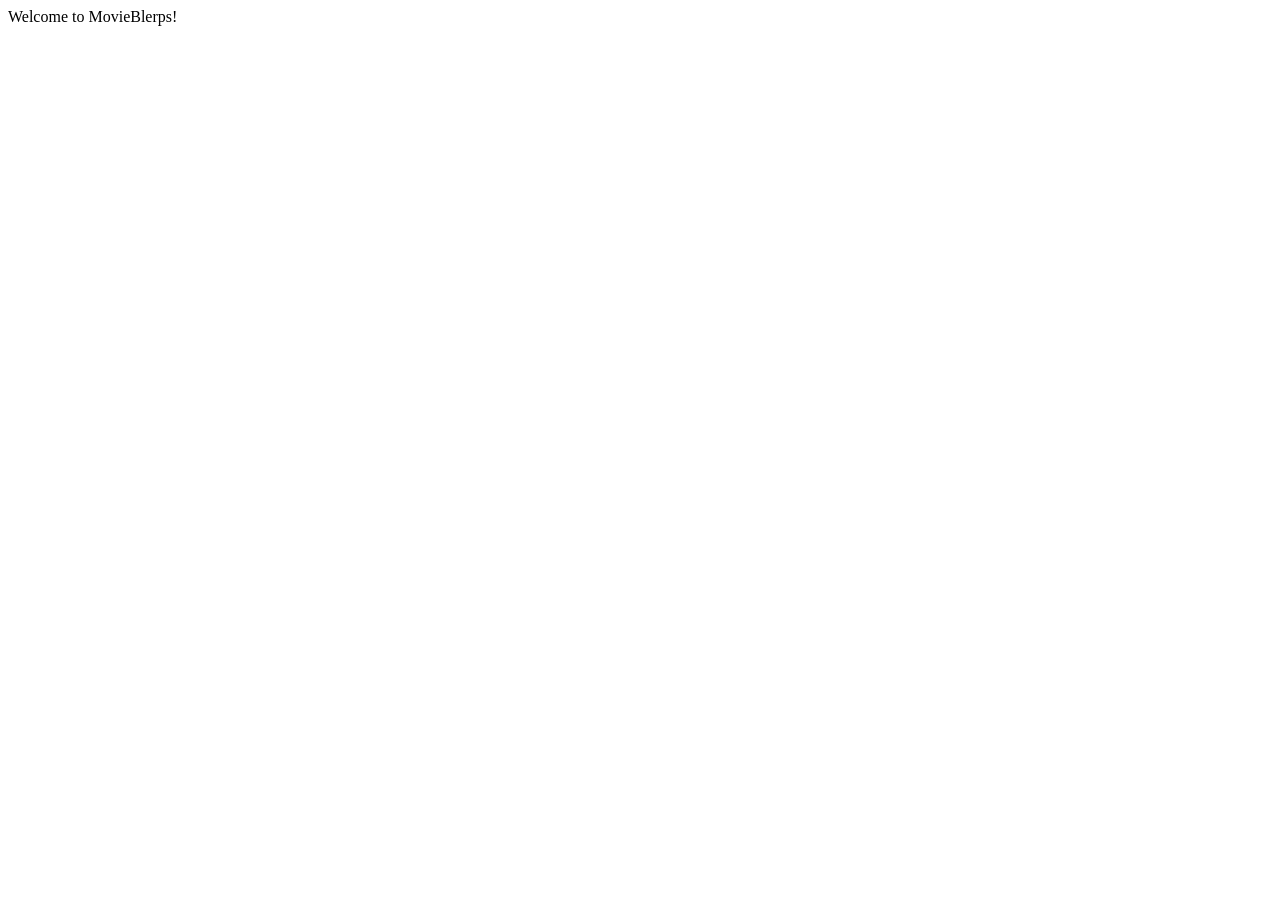
==== index.html @ 916eed6b "Initial project setup" ====
<!doctype html>
<html lang="en">
  <head>
    <meta charset="UTF-8" />
    <meta name="viewport" content="width=device-width, initial-scale=1.0" />
    <title>Movie Diary | Home</title>
    <script src="main.js" defer></script>
    <link rel="stylesheet" href="style.css" />
    <!-- kommentare sind so. Oder über tastenkombi:  ⌘ + / -->
  </head>

  <body>
    <nav>
      <!-- hier navigation. noch entscheiden ob in header oder seitenleiste -->
    </nav>
    <header>
      Welcome to MovieBlerps!
      <!-- "logo" plus Favoriten/journal link in Navbar/seitenleiste? -->
      <!-- kommt das dann in den header? hmm....oder oben nav und so? -->
    </header>

    <section class="movieCards">
      <!-- moviekarten hier durch DOM manipulation über fetch? -->
    </section>

    <footer>
      <!-- "impressumdings" + mention of TMDB hier rein mit deren logo in klein, plus disclaimer -->
    </footer>
  </body>
</html>
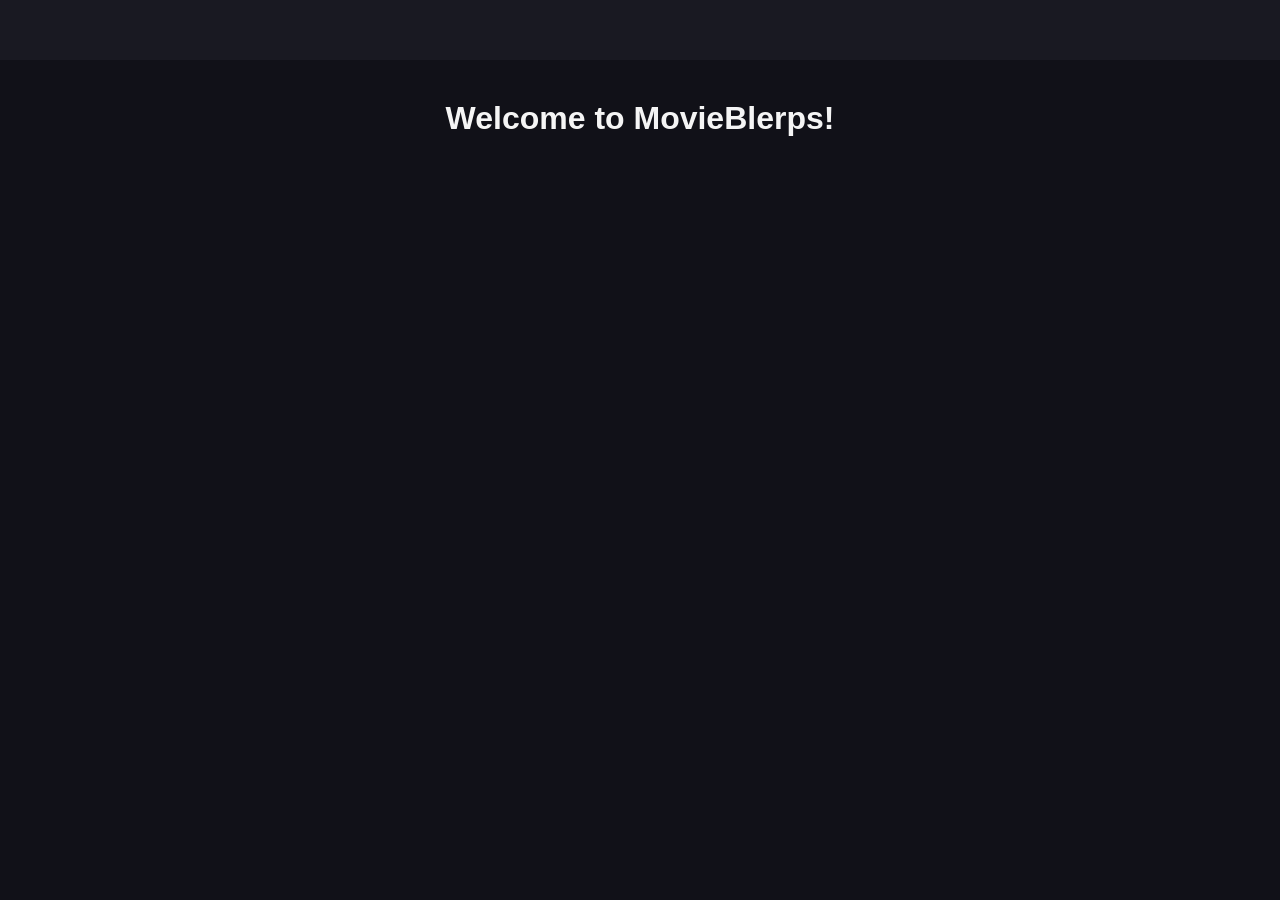
==== commit c721d5fc: "Add TMDB movie cards and basic styling" ====
--- a/index.html
+++ b/index.html
@@ -3,7 +3,7 @@
   <head>
     <meta charset="UTF-8" />
     <meta name="viewport" content="width=device-width, initial-scale=1.0" />
-    <title>Movie Diary | Home</title>
+    <title>Movie Blerps | Home</title>
     <script src="main.js" defer></script>
     <link rel="stylesheet" href="style.css" />
     <!-- kommentare sind so. Oder über tastenkombi:  ⌘ + / -->
--- a/style.css
+++ b/style.css
@@ -0,0 +1,107 @@
+/* ========================================
+   GENERELLE BLERPS
+   ======================================== */
+
+/* weil browser sonst wieder irgendwelche eigenen abstände erfinden */
+* {
+  box-sizing: border-box;
+}
+
+body {
+  margin: 0;
+  min-height: 100vh;
+
+  background-color: #111118;
+  color: #f5f5f5;
+
+  font-family: Arial, Helvetica, sans-serif;
+}
+
+/* ========================================
+   NAV BLERPS
+   ======================================== */
+
+nav {
+  min-height: 60px;
+
+  background-color: #191922;
+}
+
+/* ========================================
+   HEADER BLERPS
+   ======================================== */
+
+header {
+  padding: 40px 30px;
+
+  font-size: 2rem;
+  font-weight: bold;
+  text-align: center;
+}
+
+/* ========================================
+   MOVIEBLERP CONTAINER
+   ======================================== */
+
+/* hier werden alle movie cards reingestopft */
+.movieCards {
+  width: min(1200px, 90%);
+  margin: 0 auto;
+  padding: 20px 0 60px;
+
+  display: grid;
+
+  /* mach so viele spalten wie sinnvoll reinpassen
+     ohne dass ich selber zählen muss xD */
+  grid-template-columns: repeat(auto-fit, minmax(180px, 1fr));
+
+  gap: 24px;
+}
+
+/* ========================================
+   EINZELNE MOVIE CARD BLERPS
+   ======================================== */
+
+.movieCard {
+  overflow: hidden;
+
+  background-color: #1d1d28;
+
+  border-radius: 14px;
+
+  box-shadow: 0 8px 20px rgb(0 0 0 / 30%);
+}
+
+/* filmname */
+.movieName {
+  margin: 0;
+  padding: 16px;
+
+  font-size: 1rem;
+}
+
+/* ========================================
+   POSTER BLERPS
+   ======================================== */
+
+.movieThumbnail {
+  display: block;
+
+  width: 100%;
+  aspect-ratio: 2 / 3;
+
+  object-fit: cover;
+}
+
+/* ========================================
+   FOOTER BLERPS
+   ======================================== */
+
+footer {
+  min-height: 80px;
+  padding: 20px;
+
+  text-align: center;
+
+  color: #aaa;
+}
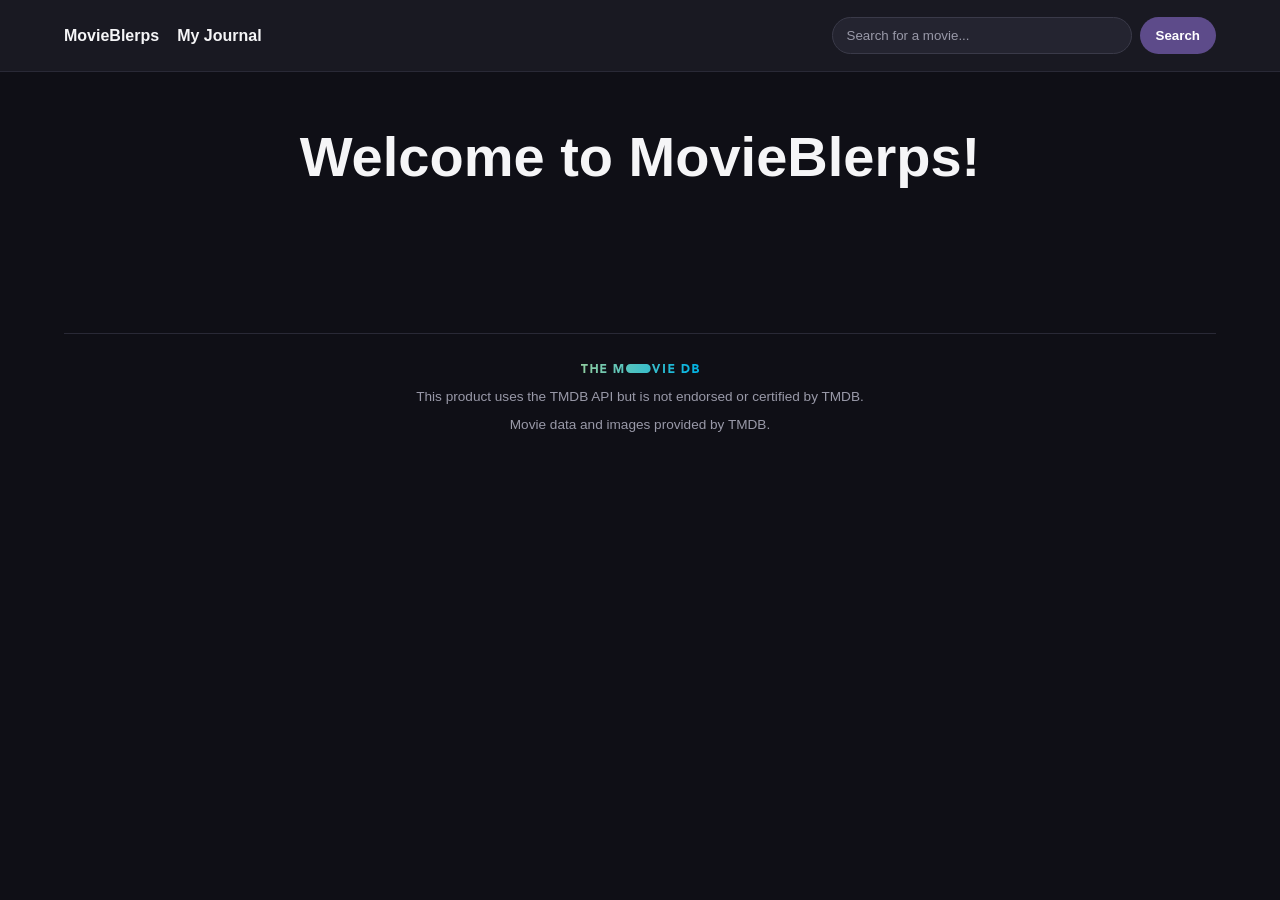
==== commit 46410e43: "Complete Movie Diary project" ====
--- a/index.html
+++ b/index.html
@@ -3,28 +3,64 @@
   <head>
     <meta charset="UTF-8" />
     <meta name="viewport" content="width=device-width, initial-scale=1.0" />
+
     <title>Movie Blerps | Home</title>
+
+    <link rel="stylesheet" href="style.css" />
     <script src="main.js" defer></script>
-    <link rel="stylesheet" href="style.css" />
-    <!-- kommentare sind so. Oder über tastenkombi:  ⌘ + / -->
   </head>
 
   <body>
+    <!-- ========================================
+         NAV BLERPS
+         ======================================== -->
+
     <nav>
-      <!-- hier navigation. noch entscheiden ob in header oder seitenleiste -->
+      <a href="index.html">MovieBlerps</a>
+      <a href="journal.html">My Journal</a>
+
+      <!-- movieblerp suchen -->
+      <form class="movieSearch">
+        <input
+          type="search"
+          class="searchInput"
+          placeholder="Search for a movie..."
+          aria-label="Search for a movie"
+        />
+
+        <button type="submit" class="searchButton">Search</button>
+      </form>
     </nav>
+
+    <!-- ========================================
+         HEADER BLERPS
+         ======================================== -->
+
     <header>
-      Welcome to MovieBlerps!
-      <!-- "logo" plus Favoriten/journal link in Navbar/seitenleiste? -->
-      <!-- kommt das dann in den header? hmm....oder oben nav und so? -->
+      <h1>Welcome to MovieBlerps!</h1>
     </header>
 
-    <section class="movieCards">
-      <!-- moviekarten hier durch DOM manipulation über fetch? -->
-    </section>
+    <!-- ========================================
+         MOVIE BLERPS
+         ======================================== -->
+
+    <main>
+      <!-- moviecards werden von main.js hier reingestopft -->
+      <section class="movieCards"></section>
+    </main>
+
+    <!-- ========================================
+         TMDB BLERPS
+         ======================================== -->
 
     <footer>
-      <!-- "impressumdings" + mention of TMDB hier rein mit deren logo in klein, plus disclaimer -->
+      <img src="images/tmdb-logo.svg" alt="The Movie Database (TMDB) logo" />
+
+      <p>
+        This product uses the TMDB API but is not endorsed or certified by TMDB.
+      </p>
+
+      <p>Movie data and images provided by TMDB.</p>
     </footer>
   </body>
 </html>
--- a/style.css
+++ b/style.css
@@ -2,7 +2,6 @@
    GENERELLE BLERPS
    ======================================== */
 
-/* weil browser sonst wieder irgendwelche eigenen abstände erfinden */
 * {
   box-sizing: border-box;
 }
@@ -11,8 +10,8 @@
   margin: 0;
   min-height: 100vh;
 
-  background-color: #111118;
-  color: #f5f5f5;
+  background-color: #0f0f16;
+  color: #f5f5f7;
 
   font-family: Arial, Helvetica, sans-serif;
 }
@@ -22,9 +21,71 @@
    ======================================== */
 
 nav {
-  min-height: 60px;
+  min-height: 72px;
+  padding: 14px 5%;
+
+  display: flex;
+  align-items: center;
+  gap: 18px;
 
   background-color: #191922;
+  border-bottom: 1px solid #292936;
+}
+
+/* home + journal links */
+nav a {
+  color: #f5f5f7;
+
+  font-weight: bold;
+  text-decoration: none;
+}
+
+nav a:hover {
+  color: #b8a7ff;
+}
+
+/* ========================================
+   SEARCH BLERPS
+   ======================================== */
+
+.movieSearch {
+  margin-left: auto;
+
+  display: flex;
+  gap: 8px;
+}
+
+.searchInput {
+  width: min(300px, 45vw);
+  padding: 10px 14px;
+
+  background-color: #242430;
+  color: #ffffff;
+
+  border: 1px solid #3a3a49;
+  border-radius: 999px;
+}
+
+.searchInput::placeholder {
+  color: #9999a8;
+}
+
+.searchButton {
+  padding: 10px 16px;
+
+  background-color: #5d4b8a;
+  color: #ffffff;
+
+  border: none;
+  border-radius: 999px;
+
+  font-weight: bold;
+
+  cursor: pointer;
+}
+
+.searchButton:hover {
+  background-color: #7561a8;
 }
 
 /* ========================================
@@ -32,28 +93,37 @@
    ======================================== */
 
 header {
-  padding: 40px 30px;
-
-  font-size: 2rem;
+  padding: 52px 30px 34px;
+
+  font-size: clamp(2rem, 5vw, 3.5rem);
   font-weight: bold;
   text-align: center;
 }
 
+header h1 {
+  margin: 0;
+
+  font-size: inherit;
+}
+
 /* ========================================
    MOVIEBLERP CONTAINER
    ======================================== */
 
-/* hier werden alle movie cards reingestopft */
-.movieCards {
+.movieCards,
+.journalMovies {
   width: min(1200px, 90%);
   margin: 0 auto;
   padding: 20px 0 60px;
 
   display: grid;
 
-  /* mach so viele spalten wie sinnvoll reinpassen
-     ohne dass ich selber zählen muss xD */
-  grid-template-columns: repeat(auto-fit, minmax(180px, 1fr));
+  /* cards bleiben schön card-groß
+     statt bei weniger filmen plötzlich GODZILLA zu spielen */
+  grid-template-columns: repeat(auto-fill, minmax(190px, 220px));
+
+  justify-content: center;
+  align-items: stretch;
 
   gap: 24px;
 }
@@ -62,22 +132,35 @@
    EINZELNE MOVIE CARD BLERPS
    ======================================== */
 
-.movieCard {
+.movieCard,
+.journalCard {
+  min-width: 0;
+
+  display: flex;
+  flex-direction: column;
+
   overflow: hidden;
 
   background-color: #1d1d28;
 
+  border: 1px solid #292936;
   border-radius: 14px;
 
   box-shadow: 0 8px 20px rgb(0 0 0 / 30%);
 }
 
-/* filmname */
+/* filmname
+   bekommt feste mindesthöhe damit nicht jede card macht was sie will */
 .movieName {
+  min-height: 66px;
   margin: 0;
-  padding: 16px;
+  padding: 14px 16px;
+
+  display: flex;
+  align-items: center;
 
   font-size: 1rem;
+  line-height: 1.2;
 }
 
 /* ========================================
@@ -91,6 +174,76 @@
   aspect-ratio: 2 / 3;
 
   object-fit: cover;
+
+  background-color: #292936;
+}
+
+/* ========================================
+   BUTTON BLERPS
+   ======================================== */
+
+.journalButton,
+.deleteButton {
+  width: calc(100% - 24px);
+  margin: 12px;
+  padding: 10px 12px;
+
+  background-color: #373747;
+  color: #ffffff;
+
+  border: none;
+  border-radius: 9px;
+
+  font-weight: bold;
+
+  cursor: pointer;
+}
+
+.journalButton {
+  margin-top: auto;
+}
+
+.journalButton:hover {
+  background-color: #5d4b8a;
+}
+
+.deleteButton {
+  margin-top: 10px;
+}
+
+.deleteButton:hover {
+  background-color: #7a3945;
+}
+
+/* ========================================
+   JOURNAL NOTE BLERPS
+   ======================================== */
+
+.movieNote {
+  width: calc(100% - 24px);
+  min-height: 76px;
+
+  margin: 12px 12px 0;
+  padding: 10px;
+
+  resize: vertical;
+
+  background-color: #272733;
+  color: #ffffff;
+
+  border: 1px solid #3a3a49;
+  border-radius: 9px;
+
+  font: inherit;
+}
+
+.movieNote:focus {
+  outline: 2px solid #5d4b8a;
+  border-color: transparent;
+}
+
+.movieNote::placeholder {
+  color: #9999a8;
 }
 
 /* ========================================
@@ -98,10 +251,134 @@
    ======================================== */
 
 footer {
-  min-height: 80px;
-  padding: 20px;
-
+  width: min(1200px, 90%);
+  margin: 30px auto 0;
+  padding: 30px 20px;
+
+  border-top: 1px solid #292936;
+
+  color: #9999a8;
+
+  font-size: 0.85rem;
+  line-height: 1.5;
   text-align: center;
-
-  color: #aaa;
-}
+}
+
+footer p {
+  max-width: 700px;
+  margin: 8px auto;
+}
+
+footer img {
+  display: block;
+
+  width: auto;
+  max-width: 120px;
+  max-height: 45px;
+
+  margin: 0 auto 14px;
+
+  object-fit: contain;
+}
+
+/* ========================================
+   HINZUGEFÜGT KONFETTI BLERPS
+   ======================================== */
+
+.journalNotification {
+  position: fixed;
+
+  top: 30px;
+  left: 50%;
+  z-index: 1000;
+
+  transform: translateX(-50%);
+
+  padding: 14px 22px;
+
+  background-color: #1d1d28;
+  color: #ffffff;
+
+  border: 1px solid #555;
+  border-radius: 12px;
+
+  box-shadow: 0 8px 30px rgb(0 0 0 / 50%);
+
+  font-weight: bold;
+
+  animation: notificationPop 2s ease forwards;
+}
+
+.confetti {
+  display: inline-block;
+
+  margin: 0 8px;
+
+  animation: confettiParty 0.5s ease-in-out infinite alternate;
+}
+
+/* ========================================
+   ANIMATION BLERPS
+   ======================================== */
+
+@keyframes notificationPop {
+  0% {
+    opacity: 0;
+    transform: translate(-50%, -20px) scale(0.8);
+  }
+
+  15% {
+    opacity: 1;
+    transform: translate(-50%, 0) scale(1.05);
+  }
+
+  25% {
+    transform: translate(-50%, 0) scale(1);
+  }
+
+  80% {
+    opacity: 1;
+  }
+
+  100% {
+    opacity: 0;
+    transform: translate(-50%, -10px) scale(0.95);
+  }
+}
+
+@keyframes confettiParty {
+  from {
+    transform: rotate(-15deg) scale(1);
+  }
+
+  to {
+    transform: rotate(15deg) scale(1.25);
+  }
+}
+
+/* ========================================
+   KLEINERE SCREEN BLERPS
+   ======================================== */
+
+@media (max-width: 650px) {
+  nav {
+    align-items: stretch;
+    flex-wrap: wrap;
+  }
+
+  .movieSearch {
+    width: 100%;
+    margin-left: 0;
+  }
+
+  .searchInput {
+    width: 100%;
+
+    flex: 1;
+  }
+
+  .movieCards,
+  .journalMovies {
+    grid-template-columns: repeat(auto-fill, minmax(150px, 1fr));
+  }
+}
